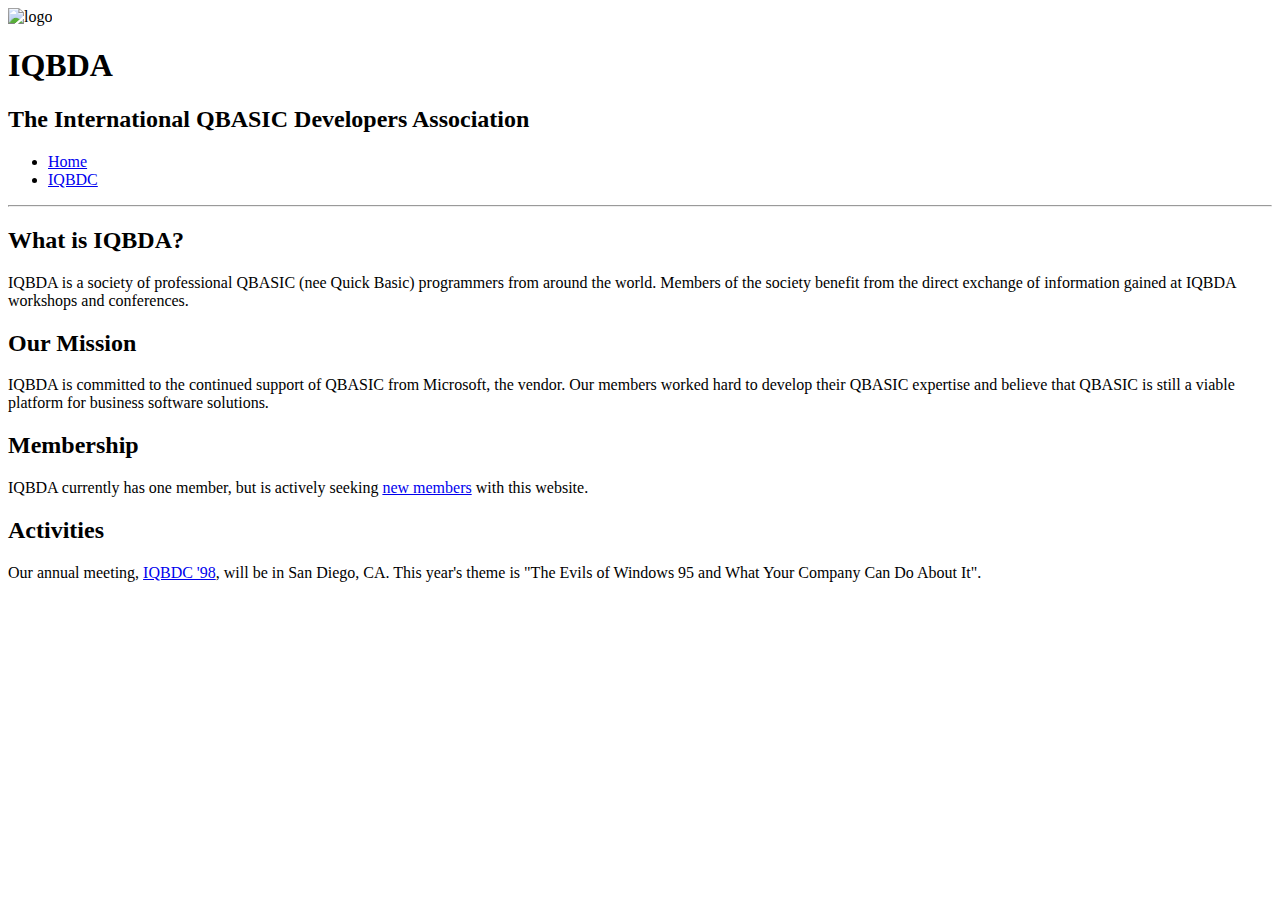
==== index.html @ 8bca527d "completed part 2" ====
<!DOCTYPE HTML>
<html xmlns="http://www.w3.org/1999/xhtml">
  <head>
    <meta http-equiv="Content-Type" content= "text/html; charset=utf-8">
    <title>IQBDA</title>
    <link rel="stylesheet" type="text/css" href="base.css" media="screen" />
  </head>
  <body>
    <div id="page-wrapper">

      <header id="masthead">
        <img width="102" height="60" src="Skittles.gif" alt="logo">
          <h1>IQBDA</h1>

        <h2>The International QBASIC Developers
          Association</h2>
      </header>

      <nav id="navbar">
        <ul>
          <li>
            <a href="index.html">Home</a>
          </li>
          <li>
            <a href="iqbdc.html">IQBDC</a>
          </li>

        </ul>
      </nav>
      <hr>
      <main class="content">

          <h2>What is IQBDA?</h2>
          <p>
          IQBDA is a society of professional QBASIC (nee
          Quick Basic) programmers from around the world.
          Members of the society benefit from the direct
          exchange of information gained at IQBDA workshops
          and conferences.
        </p>
        <h2>Our Mission</h2>

        <p>
          IQBDA is committed to the continued support of
          QBASIC from Microsoft, the vendor. Our members
          worked hard to develop their QBASIC expertise and
          believe that QBASIC is still a viable platform for
          business software solutions.
        </p>
        <h2>Membership</h2>
        <p>
          IQBDA currently has one member, but is actively
          seeking <a href="#" onclick="javascript:alert('Coming soon!')">new members</a>
          with
          this website.
        </p>

        <h2>Activities</h2>
        <p>
          Our annual meeting, <a href="iqbdc.html">IQBDC
          '98</a>, will be in San Diego, CA. This
          year's theme is "The Evils of Windows 95 and
          What Your Company Can Do About It".
        </p>
      </main>
    </div>
  </body>
</html>
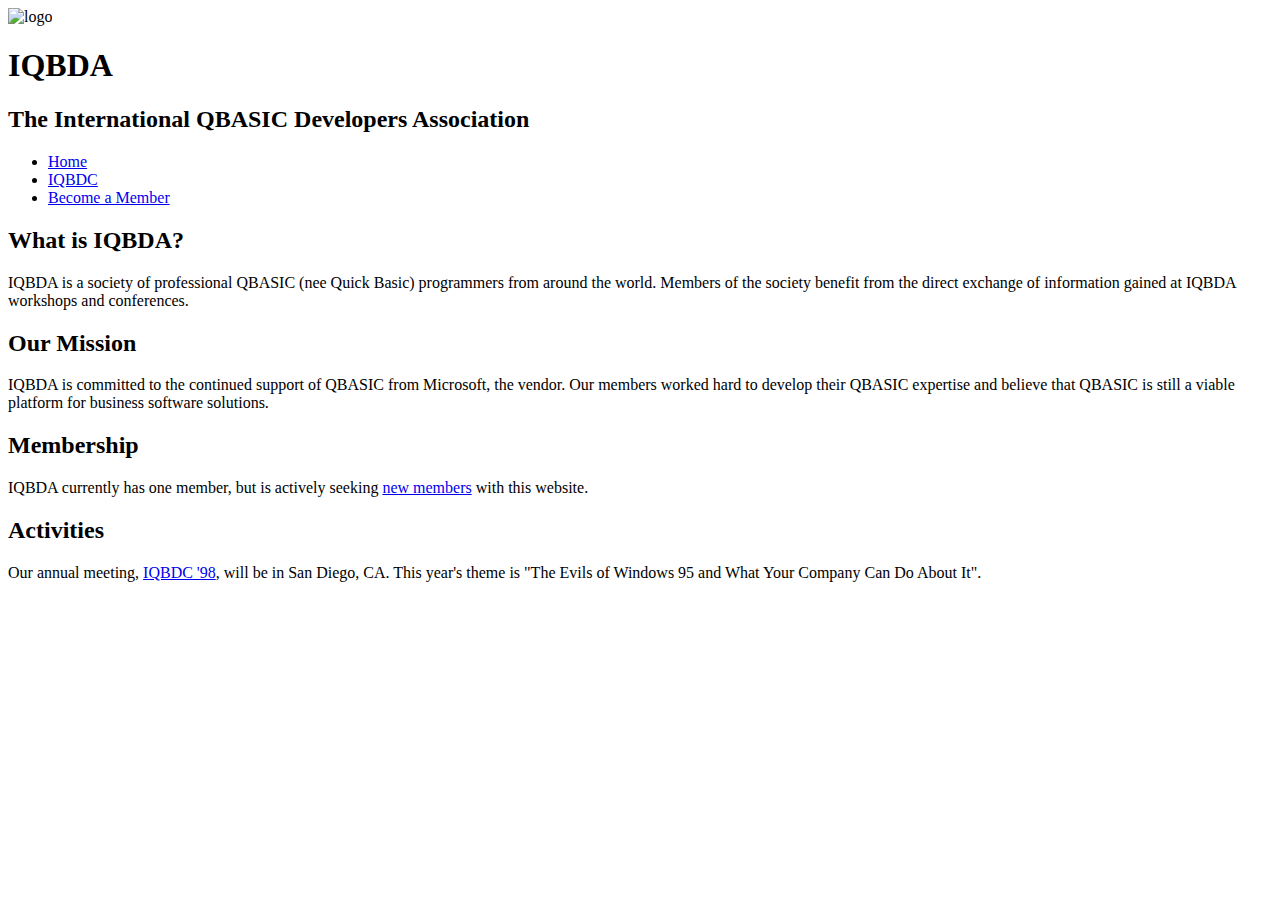
==== commit e2986b4a: "copied and pasted correct" ====
--- a/index.html
+++ b/index.html
@@ -1,19 +1,16 @@
-<!DOCTYPE HTML>
-<html xmlns="http://www.w3.org/1999/xhtml">
+<!DOCTYPE html>
+<html>
   <head>
-    <meta http-equiv="Content-Type" content= "text/html; charset=utf-8">
+    <meta charset="utf-8">
     <title>IQBDA</title>
     <link rel="stylesheet" type="text/css" href="base.css" media="screen" />
   </head>
   <body>
     <div id="page-wrapper">
-
-      <header id="masthead">
+      <header id="page-header">
         <img width="102" height="60" src="Skittles.gif" alt="logo">
-          <h1>IQBDA</h1>
-
-        <h2>The International QBASIC Developers
-          Association</h2>
+        <h1>IQBDA</h1>
+        <h2>The International QBASIC Developers Association</h2>
       </header>
 
       <nav id="navbar">
@@ -24,14 +21,14 @@
           <li>
             <a href="iqbdc.html">IQBDC</a>
           </li>
-
+          <li>
+            <a href="member.html">Become a Member</a>
+          </li>
         </ul>
       </nav>
-      <hr>
-      <main class="content">
-
-          <h2>What is IQBDA?</h2>
-          <p>
+      <div id="content">
+        <h2>What is IQBDA?</h2>
+        <p>
           IQBDA is a society of professional QBASIC (nee
           Quick Basic) programmers from around the world.
           Members of the society benefit from the direct
@@ -50,7 +47,7 @@
         <h2>Membership</h2>
         <p>
           IQBDA currently has one member, but is actively
-          seeking <a href="#" onclick="javascript:alert('Coming soon!')">new members</a>
+          seeking <a href="member.html">new members</a>
           with
           this website.
         </p>
@@ -62,7 +59,7 @@
           year's theme is "The Evils of Windows 95 and
           What Your Company Can Do About It".
         </p>
-      </main>
+      </div>
     </div>
   </body>
 </html>
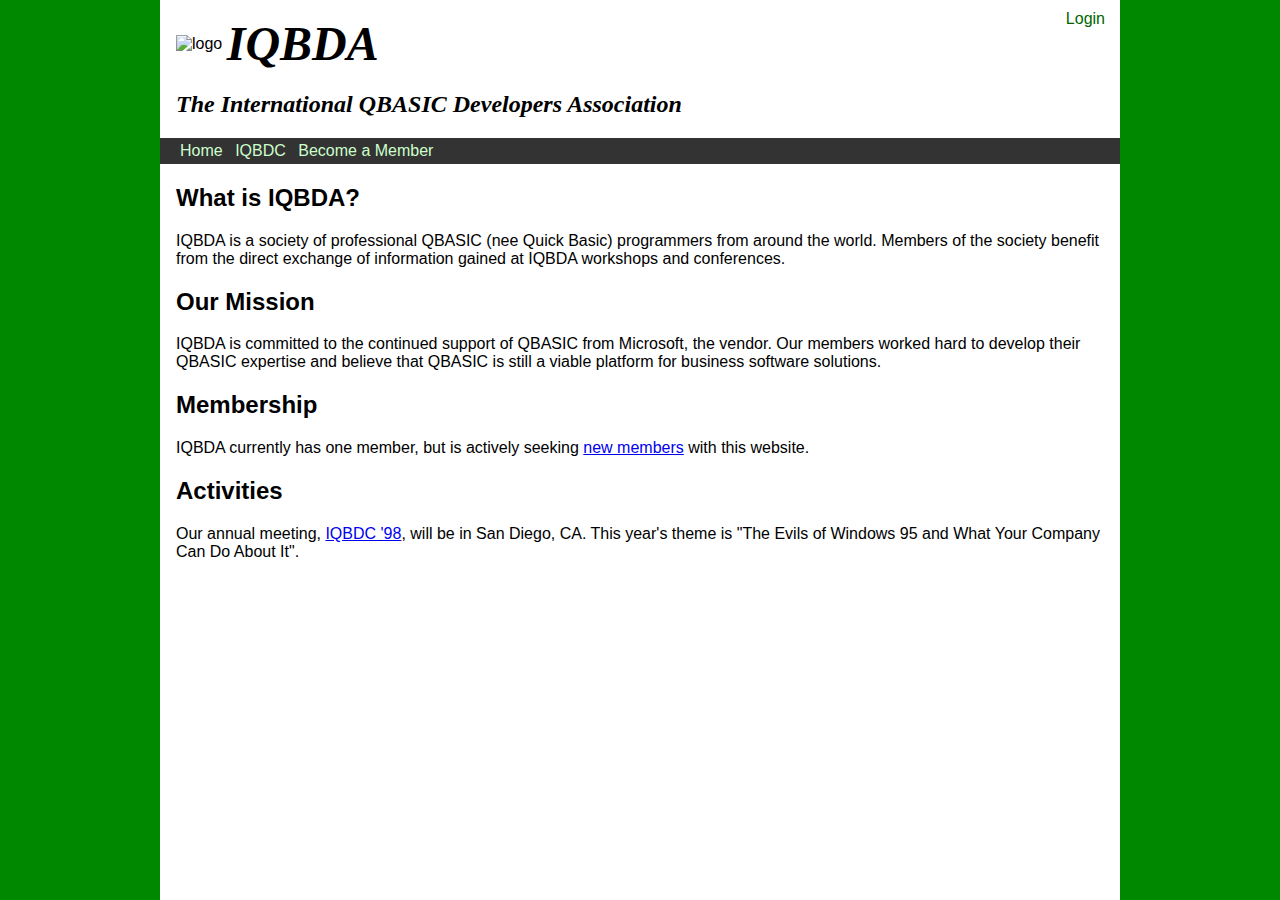
==== commit 59a706be: "IQBDA project complete" ====
--- a/index.html
+++ b/index.html
@@ -11,6 +11,7 @@
         <img width="102" height="60" src="Skittles.gif" alt="logo">
         <h1>IQBDA</h1>
         <h2>The International QBASIC Developers Association</h2>
+        <nav id="user-links"><a href="login">Login</a></nav>
       </header>
 
       <nav id="navbar">
--- a/base.css
+++ b/base.css
@@ -0,0 +1,88 @@
+body {
+  font: 1em Verdana,Helvetica,Arial,sans-serif;
+  background-color: rgb(0,136,0);
+  margin: 0;
+  padding: 0;
+}
+#page-header img {
+  vertical-align: middle;
+}
+#page-wrapper {
+  width:960px;
+  background-color: white;
+  margin: 0; auto; /* TB LR */
+}
+#page-header, #content, #navbar {
+  padding: 0 1em;
+}
+#page-header {
+  padding-top: 1em;
+  position: relative;
+}
+#page-header h1 {
+  font: bold italic 3em "Georgia", "Times",serif;
+  display: inline-block;
+  margin: 0;
+  vertical-align: middle;
+}
+#page-header h2 {
+  font: bolder italic 1.5em "Georgia", "Times",serif;
+}
+#user-links {
+  position: absolute;
+  top: 10px;
+  right: 15px;
+}
+#user-links a {
+  color: darkgreen;
+  text-decoration: none;
+}
+#user-links a:hover {
+  text-decoration: underline;
+}
+#navbar {
+  background-color: #333;
+}
+#navbar a {
+  color: #ccffcc;
+  text-decoration:none;
+  padding: 0.25em;
+  display:inline-block;
+}
+#navbar a:hover {
+  background-color: #666;
+  text-shadow: 2px 2px #333;
+}
+#navbar ul {
+  padding:0;
+}
+#navbar ul li {
+  display: inline-block;
+}
+th, td {
+  padding: 6px;
+}
+tr:nth-child(odd) {
+  background-color: #eee;
+}
+label {
+  font-weight: bold;
+  display: block;
+  margin-top: 10px;
+}
+input[type=radio] + label, input[type=checkbox] + label {
+    font-weight: normal;
+    display:inline;
+  }
+  input[type=submit] {
+    display:block;
+    margin: 15px 0;
+  }
+
+  #page-wrapper {
+    width:960px;
+    background-color: white;
+    margin: 0 auto; /* TB LR */
+    height: 100%;
+    min-height: 100vh;
+  }
